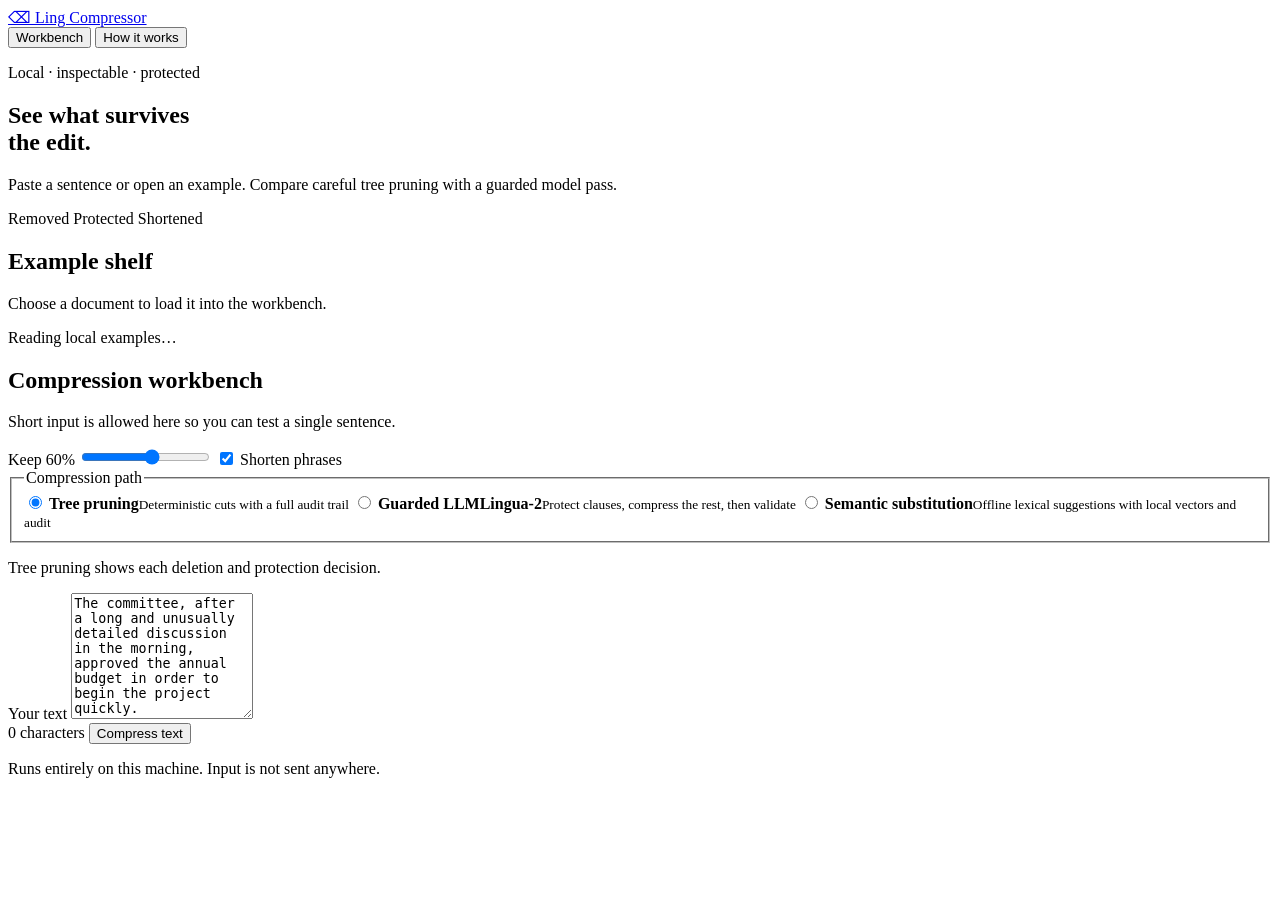
==== ui/index.html @ cc087915 "Unify semantic compression with Ling workbench" ====
<!doctype html>
<html lang="en">
  <head>
    <meta charset="utf-8">
    <meta name="viewport" content="width=device-width, initial-scale=1">
    <meta name="description" content="A local visual workbench for the Ling Compressor.">
    <title>Ling Compressor Workbench</title>
    <link rel="stylesheet" href="/styles.css">
  </head>
  <body>
    <header class="masthead">
      <a class="wordmark" href="#top" aria-label="Ling Compressor home">
        <span class="wordmark-glyph" aria-hidden="true">⌫</span>
        <span>Ling Compressor</span>
      </a>
      <nav class="view-tabs" role="tablist" aria-label="Website views">
        <button id="workbench-tab" class="view-tab" type="button" role="tab" aria-selected="true" aria-controls="workbench-view" data-view="workbench">Workbench</button>
        <button id="system-tab" class="view-tab" type="button" role="tab" aria-selected="false" aria-controls="system-view" data-view="system">How it works</button>
      </nav>
      <p>Local · inspectable · protected</p>
    </header>

    <main id="top">
      <div id="workbench-view" class="view-panel" role="tabpanel" aria-labelledby="workbench-tab">
        <section class="intro" aria-labelledby="page-title">
        <div>
          <h1 id="page-title">See what survives<br>the edit.</h1>
          <p class="lede">Paste a sentence or open an example. Compare careful tree pruning with a guarded model pass.</p>
        </div>
        <div class="legend" aria-label="Annotation legend">
          <span><i class="swatch cut"></i>Removed</span>
          <span><i class="swatch protected"></i>Protected</span>
          <span><i class="swatch substituted"></i>Shortened</span>
        </div>
        </section>

        <section class="examples" aria-labelledby="examples-title">
        <div class="section-heading">
          <h2 id="examples-title">Example shelf</h2>
          <p>Choose a document to load it into the workbench.</p>
        </div>
        <div id="example-list" class="example-list" aria-live="polite">
          <p class="loading-line">Reading local examples…</p>
        </div>
        </section>

        <section class="workbench" aria-labelledby="workbench-title">
        <div class="workbench-bar">
          <div>
            <h2 id="workbench-title">Compression workbench</h2>
            <p>Short input is allowed here so you can test a single sentence.</p>
          </div>
          <div id="standard-controls" class="controls">
            <label for="ratio">Keep <output id="ratio-output" for="ratio">60%</output></label>
            <input id="ratio" type="range" min="10" max="100" step="5" value="60">
            <label class="check-control"><input id="substitute" type="checkbox" checked> Shorten phrases</label>
          </div>
        </div>

        <form id="compress-form">
          <fieldset class="mode-picker">
            <legend>Compression path</legend>
            <label class="mode-option">
              <input type="radio" name="mode" value="conservative" checked>
              <span><strong>Tree pruning</strong><small>Deterministic cuts with a full audit trail</small></span>
            </label>
            <label class="mode-option">
              <input type="radio" name="mode" value="hybrid_sentinel">
              <span><strong>Guarded LLMLingua-2</strong><small>Protect clauses, compress the rest, then validate</small></span>
            </label>
            <label class="mode-option">
              <input type="radio" name="mode" value="semantic">
              <span><strong>Semantic substitution</strong><small>Offline lexical suggestions with local vectors and audit</small></span>
            </label>
          </fieldset>
          <p id="mode-note" class="mode-note">Tree pruning shows each deletion and protection decision.</p>

          <fieldset id="semantic-settings" class="semantic-settings" hidden>
            <legend>Semantic substitution settings</legend>
            <div class="semantic-warning-banner" role="note">
              <strong class="warning-badge">Experimental</strong>
              <p>Offline lexical suggestions with local assets. Token savings, cosine similarity, and grammar guards do not establish meaning preservation; human review is required before using rewritten prompts.</p>
            </div>
            <div class="settings-grid">
              <div class="setting-group">
                <label for="semantic-arm">Experiment arm</label>
                <select id="semantic-arm">
                  <option value="b0" selected>B0 · Curated rules / WordNet</option>
                  <option value="b1">B1 · Baseline pool ranked by vectors</option>
                  <option value="b2">B2 · Baseline plus vector neighbors</option>
                </select>
                <small id="semantic-arm-caption" class="setting-caption">B0 uses curated rules with optional WordNet. Vectors are not required.</small>
              </div>

              <div class="setting-group">
                <label for="semantic-encoding">Tokenizer counter</label>
                <select id="semantic-encoding">
                  <option value="o200k_base" selected>o200k_base (GPT-4o / modern)</option>
                  <option value="cl100k_base">cl100k_base (GPT-4 / classic)</option>
                </select>
                <small class="setting-caption">Tokenizer used for full-text recount.</small>
              </div>

              <div class="setting-group">
                <label for="semantic-vector-source">Vector asset source</label>
                <select id="semantic-vector-source">
                  <option value="synthetic" selected>Bundled synthetic vectors</option>
                  <option value="local">Custom local vector file</option>
                </select>
                <p id="synthetic-vector-warning" class="setting-caption warning-text">Bundled synthetic vectors (software fixture, not trained embeddings). These values cannot support semantic-quality claims.</p>
              </div>

              <div id="semantic-vector-path-group" class="setting-group" hidden>
                <label for="semantic-vector-path">Local vector text file path</label>
                <input id="semantic-vector-path" type="text" placeholder="/path/to/vectors.txt" value="">
                <small class="setting-caption">Path to local GloVe or word2vec text file. No downloads.</small>
              </div>

              <div class="setting-group">
                <label for="semantic-price">Input price (USD / 1M tokens)</label>
                <input id="semantic-price" type="number" min="0" step="0.01" value="0.00" placeholder="0.00">
                <small class="setting-caption">Hypothetical input price used to estimate cost savings.</small>
              </div>

              <div class="setting-group-row">
                <div class="setting-subgroup">
                  <label for="semantic-max-candidates">Candidates / source</label>
                  <input id="semantic-max-candidates" type="number" min="2" max="32" value="8" step="1">
                </div>
                <div id="semantic-slots-group" class="setting-subgroup">
                  <label for="semantic-embedding-slots">B2 vector slots</label>
                  <input id="semantic-embedding-slots" type="number" min="1" max="7" value="4" step="1">
                </div>
              </div>

              <div class="setting-group-checkboxes">
                <label class="check-control">
                  <input id="semantic-wordnet" type="checkbox"> Include locally installed WordNet
                </label>
                <small class="setting-caption">When off, baseline candidates are curated rules only. WordNet is never downloaded.</small>

                <label class="check-control">
                  <input id="semantic-similarity-toggle" type="checkbox"> Require minimum embedding similarity
                </label>
                <small class="setting-caption">Applies only to B2 vector-neighbor proposals.</small>

                <div id="semantic-similarity-controls" class="similarity-controls" hidden>
                  <div class="range-row">
                    <label for="semantic-min-similarity" class="visually-hidden">Minimum cosine similarity</label>
                    <input id="semantic-min-similarity" type="range" min="-1" max="1" step="0.01" value="0.75">
                    <output id="semantic-min-similarity-output" for="semantic-min-similarity">0.75</output>
                  </div>
                  <label class="check-control">
                    <input id="semantic-adaptive-similarity" type="checkbox"> Adaptive similarity threshold
                  </label>
                  <small class="setting-caption">Adds 0.05 for 1-token gain and 0.05 for noun/verb proposals (capped at 1.0).</small>
                </div>
              </div>
            </div>
          </fieldset>
          <label class="input-label" for="source-text">Your text</label>
          <textarea id="source-text" rows="8" spellcheck="true">The committee, after a long and unusually detailed discussion in the morning, approved the annual budget in order to begin the project quickly.</textarea>
          <div class="form-footer">
            <span id="character-count">0 characters</span>
            <button id="compress-button" type="submit">Compress text</button>
          </div>
        </form>

        <div id="error-message" class="error-message" role="alert" hidden></div>

        <section id="result" class="result" aria-live="polite" hidden>
          <p id="result-mode" class="result-mode"></p>
          <div class="compression-ruler" aria-label="Compression result summary">
            <div class="ruler-track"><span id="ruler-fill"></span></div>
            <div class="ruler-labels">
              <strong><span id="tokens-after">0</span> tokens remain</strong>
              <span><span id="tokens-saved">0</span> tokens saved · <span id="time-taken">0</span> ms<span id="cost-saved-summary"></span></span>
            </div>
          </div>

          <div id="semantic-banner" class="semantic-banner" hidden>
            <div class="semantic-banner-row">
              <span id="review-status-badge" class="meta-badge badge-pending">Review: Pending</span>
              <span id="token-counter-badge" class="meta-badge"></span>
              <span id="vector-label-badge" class="meta-badge"></span>
              <span id="config-hash-badge" class="meta-badge"></span>
              <span id="cost-saved-badge" class="meta-badge badge-cost"></span>
            </div>
            <div id="semantic-warnings-list" class="semantic-warnings-list" hidden></div>
          </div>

          <div class="text-compare">
            <article>
              <header><h3 id="original-title">Original, annotated</h3><span id="original-count"></span></header>
              <div id="annotated-text" class="text-panel"></div>
            </article>
            <article>
              <header><h3 id="compressed-title">Compressed</h3><span id="compressed-count"></span></header>
              <div id="compressed-text" class="text-panel compressed-panel"></div>
            </article>
          </div>

          <div id="audit-strip" class="audit-strip">
            <div><strong id="deletion-count">0</strong><span id="deletion-label">cuts made</span></div>
            <div><strong id="protected-count">0</strong><span id="protected-label">spans protected</span></div>
            <div><strong id="substitution-count">0</strong><span id="substitution-label">phrases shortened</span></div>
          </div>

          <div id="hybrid-report" class="hybrid-report" hidden>
            <div class="hybrid-stat"><strong id="masked-count">0</strong><span>sentences with protected clauses restored</span></div>
            <div class="hybrid-stat"><strong id="clean-count">0</strong><span>sentences sent to LLMLingua-2</span></div>
            <div class="hybrid-stat"><strong id="fallback-count">0</strong><span>sentences handled by tree pruning</span></div>
            <p id="hybrid-validation"></p>
          </div>

          <details id="audit-details">
            <summary id="audit-summary-label">Open the audit trail</summary>
            <div id="audit-list" class="audit-list"></div>
          </details>
        </section>
        </section>
      </div>

      <div id="system-view" class="view-panel system-view" role="tabpanel" aria-labelledby="system-tab" hidden>
        <section class="system-intro" aria-labelledby="system-title">
          <div>
            <h1 id="system-title">A guarded path<br>to fewer tokens.</h1>
            <p class="lede">The compressor narrows what it is allowed to touch before it decides what to remove. Follow the solid line for prose and the lower lanes for content that bypasses deletion.</p>
          </div>
          <div class="system-key" aria-label="System diagram key">
            <span><i class="key-line active"></i>Active transform</span>
            <span><i class="key-line safe"></i>Safety bypass</span>
            <span><i class="key-line rejected"></i>Rejected deletion</span>
          </div>
        </section>

        <section class="schematic" aria-labelledby="schematic-title">
          <header class="schematic-header">
            <div>
              <h2 id="schematic-title">Compression data plane</h2>
              <p>One document enters. Every branch rejoins before the audited result leaves.</p>
            </div>
            <span class="system-state"><i></i>Deterministic run</span>
          </header>

          <div class="diagram-scroll" tabindex="0" aria-label="Scrollable compressor system diagram">
            <div class="flow-diagram">
              <div class="bus-caption input-caption">Input bus</div>
              <div class="flow-node terminal-node">
                <span class="node-index">IN</span>
                <strong>Document</strong>
                <code>text: str</code>
              </div>
              <div class="flow-arrow" aria-hidden="true">→</div>
              <div class="flow-node">
                <span class="node-index">1</span>
                <strong>Segment</strong>
                <small>Classify blocks</small>
                <code>segment.py</code>
              </div>
              <div class="flow-arrow" aria-hidden="true">→</div>
              <div class="flow-node">
                <span class="node-index">2</span>
                <strong>Parse</strong>
                <small>Find whole subtrees</small>
                <code>parse.py</code>
              </div>
              <div class="flow-arrow" aria-hidden="true">→</div>
              <div class="flow-node safety-node">
                <span class="node-index">3</span>
                <strong>Protect gate</strong>
                <small>Hard veto</small>
                <code>protect.py</code>
              </div>
              <div class="flow-arrow" aria-hidden="true">→</div>
              <div class="flow-node">
                <span class="node-index">4</span>
                <strong>Rank + budget</strong>
                <small>Cheapest first</small>
                <code>scoring/</code>
              </div>
              <div class="flow-arrow" aria-hidden="true">→</div>
              <div class="flow-node">
                <span class="node-index">5</span>
                <strong>Substitute</strong>
                <small>Safe shortening</small>
                <code>substitute.py</code>
              </div>
              <div class="flow-arrow" aria-hidden="true">→</div>
              <div class="flow-node terminal-node output-node">
                <span class="node-index">OUT</span>
                <strong>Result</strong>
                <code>CompressionResult</code>
              </div>

              <div class="bypass-lane passthrough-lane">
                <span class="branch-drop" aria-hidden="true"></span>
                <div class="lane-label"><strong>Passthrough lane</strong><span>code · tables · paths · structured blocks</span></div>
                <div class="lane-rule"><span>byte-identical</span></div>
                <span class="branch-rise" aria-hidden="true"></span>
              </div>

              <div class="bypass-lane protected-lane">
                <span class="branch-drop" aria-hidden="true"></span>
                <div class="lane-label"><strong>Protected lane</strong><span>numbers · negation · entities · obligations</span></div>
                <div class="lane-rule"><span>never deleted</span></div>
                <span class="branch-rise" aria-hidden="true"></span>
              </div>

              <div class="rejection-port">
                <span class="reject-line" aria-hidden="true"></span>
                <div><strong>Deletion denied</strong><span>candidate becomes a veto record</span></div>
              </div>
            </div>
          </div>

          <div class="system-contract" aria-label="Control and verification plane">
            <div class="contract-label">Control + verification plane</div>
            <div class="contract-item">
              <span>Configuration in</span>
              <code>ratio · size gate · scorer · protect-list version</code>
            </div>
            <div class="contract-link" aria-hidden="true"></div>
            <div class="contract-item contract-center">
              <span>Pipeline contract</span>
              <strong>Structure limits. Protection vetoes. Importance decides.</strong>
            </div>
            <div class="contract-link" aria-hidden="true"></div>
            <div class="contract-item">
              <span>Evidence out</span>
              <code>deletions · vetoes · config hash · token counts</code>
            </div>
          </div>
        </section>

        <section class="invariant-band" aria-labelledby="invariant-title">
          <div>
            <h2 id="invariant-title">The invariant boundary</h2>
            <p>The scorer never gets authority over protected spans. Tests compare protected content before and after every run.</p>
          </div>
          <code>protected_before == protected_after</code>
          <span class="invariant-status">Required: zero violations</span>
        </section>

        <section class="hybrid-explainer" aria-labelledby="hybrid-title">
          <h2 id="hybrid-title">The guarded model path</h2>
          <p>For a protected side clause, the hybrid swaps in a marker before LLMLingua-2 runs, then restores and checks the original words. If a check fails, that sentence uses tree pruning.</p>
          <div class="hybrid-steps" aria-label="Hybrid example">
            <div><strong>Protect</strong><code>unless spending exceeds $5,000</code></div>
            <div><strong>Compress</strong><code>The team worked KEEPCLAUSEA.</code></div>
            <div><strong>Restore</strong><code>The team worked unless spending exceeds $5,000.</code></div>
          </div>
        </section>
      </div>
    </main>

    <footer>
      <p>Runs entirely on this machine. Input is not sent anywhere.</p>
    </footer>
    <script src="/app.js" defer></script>
  </body>
</html>
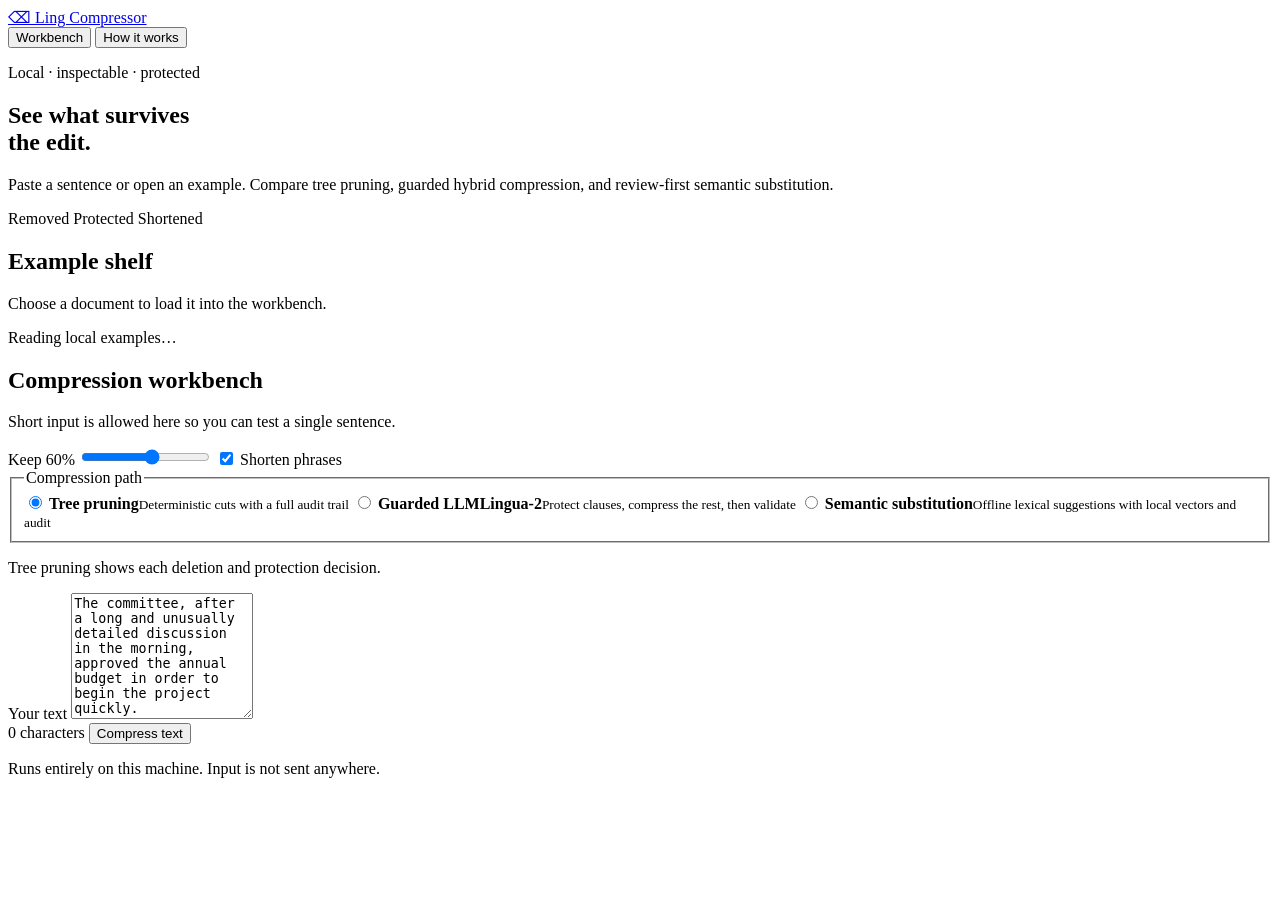
==== commit 338e8162: "Add reviewed semantic templates and real-vector production pilot" ====
--- a/ui/index.html
+++ b/ui/index.html
@@ -25,7 +25,7 @@
         <section class="intro" aria-labelledby="page-title">
         <div>
           <h1 id="page-title">See what survives<br>the edit.</h1>
-          <p class="lede">Paste a sentence or open an example. Compare careful tree pruning with a guarded model pass.</p>
+          <p class="lede">Paste a sentence or open an example. Compare tree pruning, guarded hybrid compression, and review-first semantic substitution.</p>
         </div>
         <div class="legend" aria-label="Annotation legend">
           <span><i class="swatch cut"></i>Removed</span>
@@ -200,6 +200,39 @@
             </article>
           </div>
 
+          <section id="semantic-approval-workflow" class="semantic-approval-workflow" hidden aria-labelledby="approval-workflow-title">
+            <header class="approval-header">
+              <div>
+                <h3 id="approval-workflow-title" class="approval-title">Occurrence Review &amp; Template Approval</h3>
+                <p class="approval-subtitle">
+                  Review-first production workflow: suggestions remain pending by default until you explicitly accept or reject each occurrence. Preview composed text, recount complete-text tokens, and export an approved template audit.
+                </p>
+              </div>
+              <div class="approval-bulk-actions">
+                <button id="approve-all-button" type="button" class="btn-approval-action">Accept all</button>
+                <button id="reject-all-button" type="button" class="btn-approval-action">Reject all</button>
+                <button id="reset-all-button" type="button" class="btn-approval-action">Reset to pending</button>
+              </div>
+            </header>
+
+            <div id="occurrences-list" class="occurrences-list" role="region" aria-label="Selected occurrences for review"></div>
+
+            <div class="approval-footer">
+              <div class="approval-status-group">
+                <span id="approval-summary-badge" class="meta-badge badge-pending">0 of 0 approved</span>
+                <span id="approval-recount-notice" class="approval-notice"></span>
+              </div>
+              <div class="approval-buttons-group">
+                <button id="persist-template-button" type="button" class="btn-approval-primary">Save Approved Template</button>
+                <button id="copy-approved-button" type="button" class="btn-approval-action">Copy Approved Text</button>
+                <button id="export-text-button" type="button" class="btn-approval-action">Export Text (.txt)</button>
+                <button id="export-audit-button" type="button" class="btn-approval-action">Export Audit (.json)</button>
+              </div>
+            </div>
+
+            <div id="approval-banner-message" class="approval-banner-message" hidden></div>
+          </section>
+
           <div id="audit-strip" class="audit-strip">
             <div><strong id="deletion-count">0</strong><span id="deletion-label">cuts made</span></div>
             <div><strong id="protected-count">0</strong><span id="protected-label">spans protected</span></div>
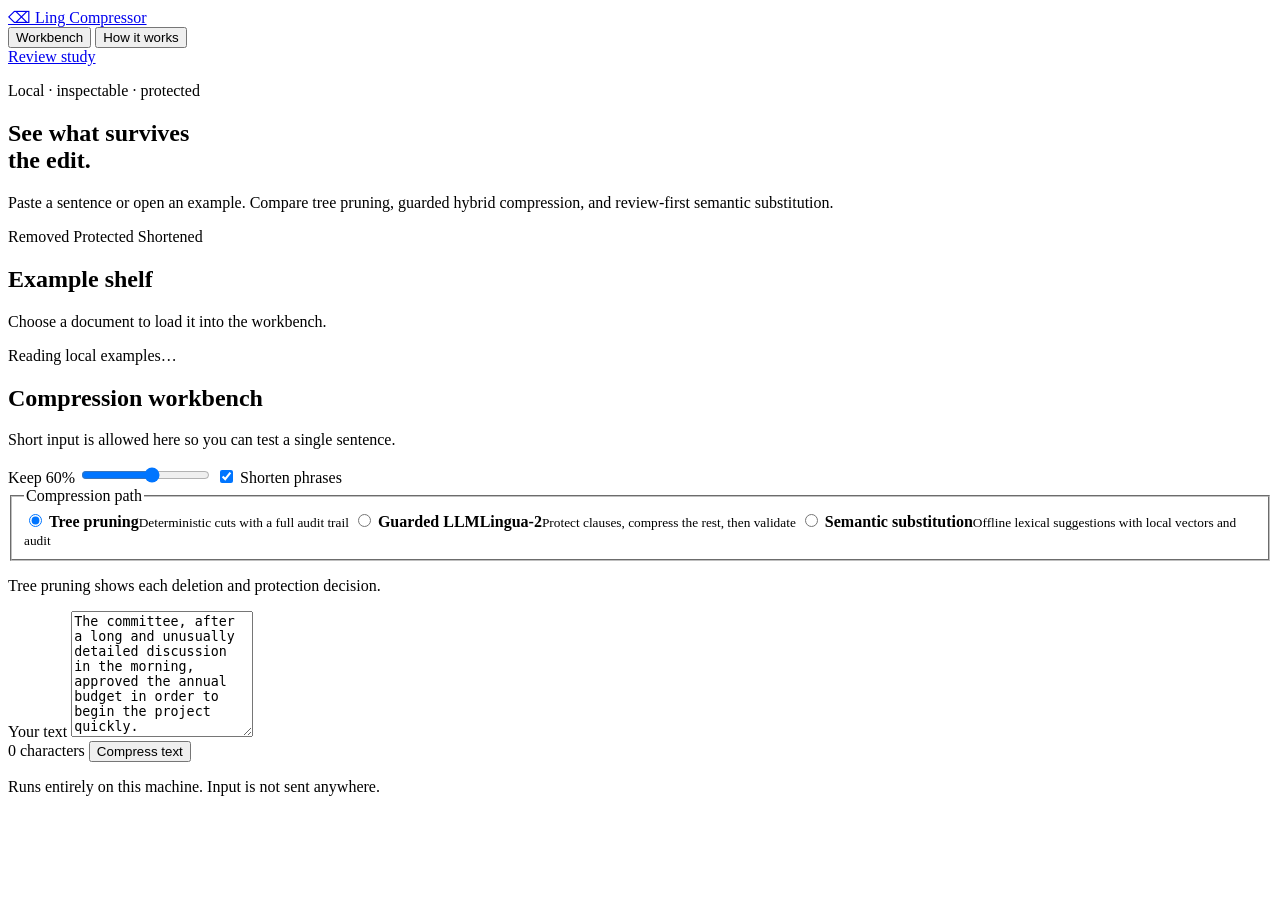
==== commit 2fbfc095: "Add blinded two-reviewer semantic fidelity workflow" ====
--- a/ui/index.html
+++ b/ui/index.html
@@ -17,6 +17,7 @@
         <button id="workbench-tab" class="view-tab" type="button" role="tab" aria-selected="true" aria-controls="workbench-view" data-view="workbench">Workbench</button>
         <button id="system-tab" class="view-tab" type="button" role="tab" aria-selected="false" aria-controls="system-view" data-view="system">How it works</button>
       </nav>
+      <a class="study-link" href="/review.html">Review study</a>
       <p>Local · inspectable · protected</p>
     </header>
 
@@ -116,6 +117,17 @@
                 <small class="setting-caption">Path to local GloVe or word2vec text file. No downloads.</small>
               </div>
 
+              <div id="semantic-vector-limit-group" class="setting-group" hidden>
+                <label for="semantic-vector-max-words">Words retained from local vectors</label>
+                <select id="semantic-vector-max-words">
+                  <option value="10000">10,000 words · small pilot (10k)</option>
+                  <option value="50000" selected>50,000 words · default (50k)</option>
+                  <option value="400000">400,000 words · full GloVe 6B vocabulary (400k)</option>
+                </select>
+                <small class="setting-caption">The source file is always checked in full. The result shows how many words were actually loaded.</small>
+                <p id="semantic-full-size-warning" class="setting-caption warning-text" hidden>Full-size 400k local indexes can take several seconds to load on cold start and use hundreds of megabytes of memory. Select this only after provisioning the vector file.</p>
+              </div>
+
               <div class="setting-group">
                 <label for="semantic-price">Input price (USD / 1M tokens)</label>
                 <input id="semantic-price" type="number" min="0" step="0.01" value="0.00" placeholder="0.00">
@@ -183,6 +195,7 @@
               <span id="review-status-badge" class="meta-badge badge-pending">Review: Pending</span>
               <span id="token-counter-badge" class="meta-badge"></span>
               <span id="vector-label-badge" class="meta-badge"></span>
+              <span id="vector-rows-badge" class="meta-badge" hidden></span>
               <span id="config-hash-badge" class="meta-badge"></span>
               <span id="cost-saved-badge" class="meta-badge badge-cost"></span>
             </div>
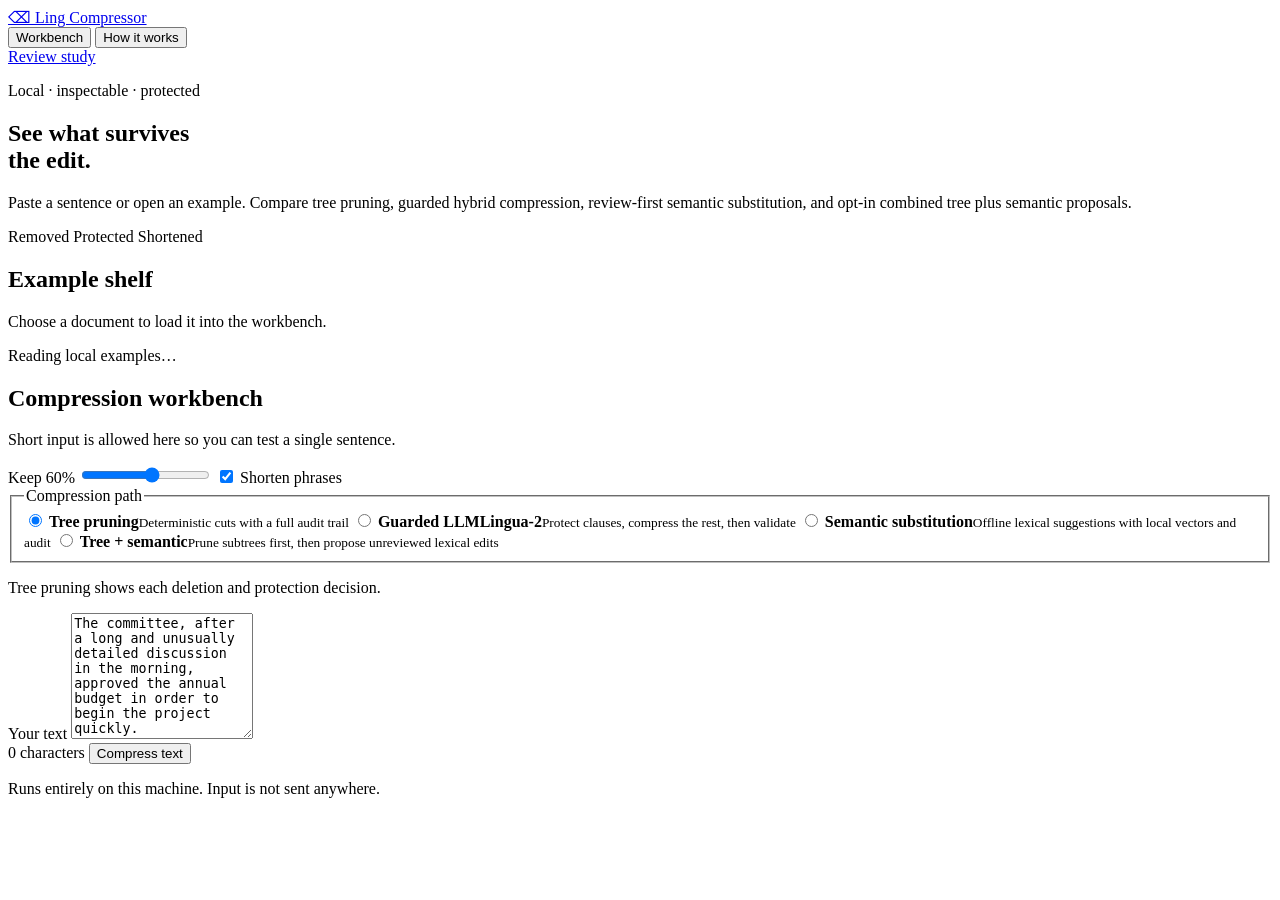
==== commit 286799f7: "Combine tree pruning with semantic proposals in workbench" ====
--- a/ui/index.html
+++ b/ui/index.html
@@ -26,7 +26,7 @@
         <section class="intro" aria-labelledby="page-title">
         <div>
           <h1 id="page-title">See what survives<br>the edit.</h1>
-          <p class="lede">Paste a sentence or open an example. Compare tree pruning, guarded hybrid compression, and review-first semantic substitution.</p>
+          <p class="lede">Paste a sentence or open an example. Compare tree pruning, guarded hybrid compression, review-first semantic substitution, and opt-in combined tree plus semantic proposals.</p>
         </div>
         <div class="legend" aria-label="Annotation legend">
           <span><i class="swatch cut"></i>Removed</span>
@@ -54,7 +54,7 @@
           <div id="standard-controls" class="controls">
             <label for="ratio">Keep <output id="ratio-output" for="ratio">60%</output></label>
             <input id="ratio" type="range" min="10" max="100" step="5" value="60">
-            <label class="check-control"><input id="substitute" type="checkbox" checked> Shorten phrases</label>
+            <label id="substitute-control" class="check-control"><input id="substitute" type="checkbox" checked> Shorten phrases</label>
           </div>
         </div>
 
@@ -73,14 +73,18 @@
               <input type="radio" name="mode" value="semantic">
               <span><strong>Semantic substitution</strong><small>Offline lexical suggestions with local vectors and audit</small></span>
             </label>
+            <label class="mode-option">
+              <input type="radio" name="mode" value="tree_semantic">
+              <span><strong>Tree + semantic</strong><small>Prune subtrees first, then propose unreviewed lexical edits</small></span>
+            </label>
           </fieldset>
           <p id="mode-note" class="mode-note">Tree pruning shows each deletion and protection decision.</p>
 
           <fieldset id="semantic-settings" class="semantic-settings" hidden>
-            <legend>Semantic substitution settings</legend>
+            <legend id="semantic-settings-legend">Semantic substitution settings</legend>
             <div class="semantic-warning-banner" role="note">
               <strong class="warning-badge">Experimental</strong>
-              <p>Offline lexical suggestions with local assets. Token savings, cosine similarity, and grammar guards do not establish meaning preservation; human review is required before using rewritten prompts.</p>
+              <p id="semantic-warning-copy">Offline lexical suggestions with local assets. Token savings, cosine similarity, and grammar guards do not establish meaning preservation; human review is required before using rewritten prompts.</p>
             </div>
             <div class="settings-grid">
               <div class="setting-group">
@@ -99,7 +103,7 @@
                   <option value="o200k_base" selected>o200k_base (GPT-4o / modern)</option>
                   <option value="cl100k_base">cl100k_base (GPT-4 / classic)</option>
                 </select>
-                <small class="setting-caption">Tokenizer used for full-text recount.</small>
+                <small id="semantic-encoding-caption" class="setting-caption">Tokenizer used for full-text recount.</small>
               </div>
 
               <div class="setting-group">
@@ -190,6 +194,29 @@
             </div>
           </div>
 
+          <div id="unreviewed-combined-banner" class="unreviewed-combined-banner" role="note" hidden>
+            <strong class="warning-badge">Unreviewed combined proposal</strong>
+            <p>Combined tree pruning plus offline lexical substitution produces an <strong>unreviewed proposal</strong>. Approved-template persistence is not available in <code>tree_semantic</code> mode; inspect both stage audits below before using any edited text.</p>
+          </div>
+
+          <div id="stage-breakdown" class="stage-breakdown" aria-label="Per-stage token counts" hidden>
+            <div class="stage-card">
+              <span class="stage-step">Input</span>
+              <strong id="stage-before-tokens">0</strong>
+              <small id="stage-before-detail">original tokens</small>
+            </div>
+            <div class="stage-card">
+              <span class="stage-step">Stage 1 · Tree pruned</span>
+              <strong id="stage-tree-tokens">0</strong>
+              <small id="stage-tree-detail">0 saved by tree pruning</small>
+            </div>
+            <div class="stage-card">
+              <span class="stage-step">Stage 2 · Lexical proposal</span>
+              <strong id="stage-final-tokens">0</strong>
+              <small id="stage-final-detail">0 saved by semantic stage · unreviewed</small>
+            </div>
+          </div>
+
           <div id="semantic-banner" class="semantic-banner" hidden>
             <div class="semantic-banner-row">
               <span id="review-status-badge" class="meta-badge badge-pending">Review: Pending</span>
@@ -202,10 +229,14 @@
             <div id="semantic-warnings-list" class="semantic-warnings-list" hidden></div>
           </div>
 
-          <div class="text-compare">
+          <div id="text-compare" class="text-compare">
             <article>
               <header><h3 id="original-title">Original, annotated</h3><span id="original-count"></span></header>
               <div id="annotated-text" class="text-panel"></div>
+            </article>
+            <article id="pruned-column" hidden>
+              <header><h3 id="pruned-title">Middle · Pruned text</h3><span id="pruned-count"></span></header>
+              <div id="pruned-text" class="text-panel pruned-panel"></div>
             </article>
             <article>
               <header><h3 id="compressed-title">Compressed</h3><span id="compressed-count"></span></header>
@@ -250,6 +281,7 @@
             <div><strong id="deletion-count">0</strong><span id="deletion-label">cuts made</span></div>
             <div><strong id="protected-count">0</strong><span id="protected-label">spans protected</span></div>
             <div><strong id="substitution-count">0</strong><span id="substitution-label">phrases shortened</span></div>
+            <div id="rejected-audit-cell" hidden><strong id="rejected-count">0</strong><span id="rejected-label">candidates rejected</span></div>
           </div>
 
           <div id="hybrid-report" class="hybrid-report" hidden>
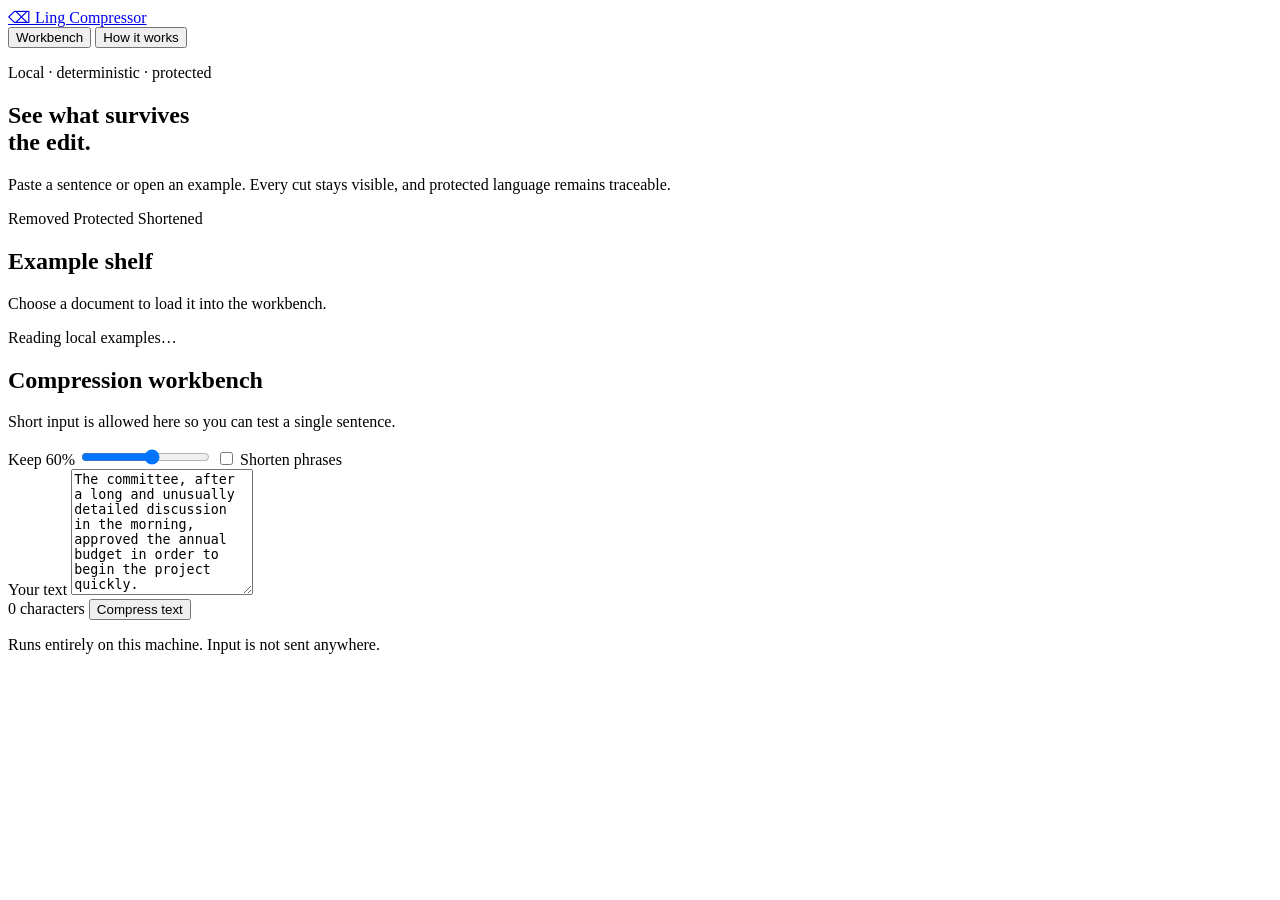
==== commit b33b745f: "Organize the tree-pruning workflow and dashboard entry point" ====
--- a/ui/index.html
+++ b/ui/index.html
@@ -4,7 +4,7 @@
     <meta charset="utf-8">
     <meta name="viewport" content="width=device-width, initial-scale=1">
     <meta name="description" content="A local visual workbench for the Ling Compressor.">
-    <title>Ling Compressor Workbench</title>
+    <title>Tree pruning · Ling Compressor</title>
     <link rel="stylesheet" href="/styles.css">
   </head>
   <body>
@@ -17,8 +17,7 @@
         <button id="workbench-tab" class="view-tab" type="button" role="tab" aria-selected="true" aria-controls="workbench-view" data-view="workbench">Workbench</button>
         <button id="system-tab" class="view-tab" type="button" role="tab" aria-selected="false" aria-controls="system-view" data-view="system">How it works</button>
       </nav>
-      <a class="study-link" href="/review.html">Review study</a>
-      <p>Local · inspectable · protected</p>
+      <p>Local · deterministic · protected</p>
     </header>
 
     <main id="top">
@@ -26,7 +25,7 @@
         <section class="intro" aria-labelledby="page-title">
         <div>
           <h1 id="page-title">See what survives<br>the edit.</h1>
-          <p class="lede">Paste a sentence or open an example. Compare tree pruning, guarded hybrid compression, review-first semantic substitution, and opt-in combined tree plus semantic proposals.</p>
+          <p class="lede">Paste a sentence or open an example. Every cut stays visible, and protected language remains traceable.</p>
         </div>
         <div class="legend" aria-label="Annotation legend">
           <span><i class="swatch cut"></i>Removed</span>
@@ -51,129 +50,14 @@
             <h2 id="workbench-title">Compression workbench</h2>
             <p>Short input is allowed here so you can test a single sentence.</p>
           </div>
-          <div id="standard-controls" class="controls">
+          <div class="controls">
             <label for="ratio">Keep <output id="ratio-output" for="ratio">60%</output></label>
             <input id="ratio" type="range" min="10" max="100" step="5" value="60">
-            <label id="substitute-control" class="check-control"><input id="substitute" type="checkbox" checked> Shorten phrases</label>
+            <label class="check-control"><input id="substitute" type="checkbox"> Shorten phrases</label>
           </div>
         </div>
 
         <form id="compress-form">
-          <fieldset class="mode-picker">
-            <legend>Compression path</legend>
-            <label class="mode-option">
-              <input type="radio" name="mode" value="conservative" checked>
-              <span><strong>Tree pruning</strong><small>Deterministic cuts with a full audit trail</small></span>
-            </label>
-            <label class="mode-option">
-              <input type="radio" name="mode" value="hybrid_sentinel">
-              <span><strong>Guarded LLMLingua-2</strong><small>Protect clauses, compress the rest, then validate</small></span>
-            </label>
-            <label class="mode-option">
-              <input type="radio" name="mode" value="semantic">
-              <span><strong>Semantic substitution</strong><small>Offline lexical suggestions with local vectors and audit</small></span>
-            </label>
-            <label class="mode-option">
-              <input type="radio" name="mode" value="tree_semantic">
-              <span><strong>Tree + semantic</strong><small>Prune subtrees first, then propose unreviewed lexical edits</small></span>
-            </label>
-          </fieldset>
-          <p id="mode-note" class="mode-note">Tree pruning shows each deletion and protection decision.</p>
-
-          <fieldset id="semantic-settings" class="semantic-settings" hidden>
-            <legend id="semantic-settings-legend">Semantic substitution settings</legend>
-            <div class="semantic-warning-banner" role="note">
-              <strong class="warning-badge">Experimental</strong>
-              <p id="semantic-warning-copy">Offline lexical suggestions with local assets. Token savings, cosine similarity, and grammar guards do not establish meaning preservation; human review is required before using rewritten prompts.</p>
-            </div>
-            <div class="settings-grid">
-              <div class="setting-group">
-                <label for="semantic-arm">Experiment arm</label>
-                <select id="semantic-arm">
-                  <option value="b0" selected>B0 · Curated rules / WordNet</option>
-                  <option value="b1">B1 · Baseline pool ranked by vectors</option>
-                  <option value="b2">B2 · Baseline plus vector neighbors</option>
-                </select>
-                <small id="semantic-arm-caption" class="setting-caption">B0 uses curated rules with optional WordNet. Vectors are not required.</small>
-              </div>
-
-              <div class="setting-group">
-                <label for="semantic-encoding">Tokenizer counter</label>
-                <select id="semantic-encoding">
-                  <option value="o200k_base" selected>o200k_base (GPT-4o / modern)</option>
-                  <option value="cl100k_base">cl100k_base (GPT-4 / classic)</option>
-                </select>
-                <small id="semantic-encoding-caption" class="setting-caption">Tokenizer used for full-text recount.</small>
-              </div>
-
-              <div class="setting-group">
-                <label for="semantic-vector-source">Vector asset source</label>
-                <select id="semantic-vector-source">
-                  <option value="synthetic" selected>Bundled synthetic vectors</option>
-                  <option value="local">Custom local vector file</option>
-                </select>
-                <p id="synthetic-vector-warning" class="setting-caption warning-text">Bundled synthetic vectors (software fixture, not trained embeddings). These values cannot support semantic-quality claims.</p>
-              </div>
-
-              <div id="semantic-vector-path-group" class="setting-group" hidden>
-                <label for="semantic-vector-path">Local vector text file path</label>
-                <input id="semantic-vector-path" type="text" placeholder="/path/to/vectors.txt" value="">
-                <small class="setting-caption">Path to local GloVe or word2vec text file. No downloads.</small>
-              </div>
-
-              <div id="semantic-vector-limit-group" class="setting-group" hidden>
-                <label for="semantic-vector-max-words">Words retained from local vectors</label>
-                <select id="semantic-vector-max-words">
-                  <option value="10000">10,000 words · small pilot (10k)</option>
-                  <option value="50000" selected>50,000 words · default (50k)</option>
-                  <option value="400000">400,000 words · full GloVe 6B vocabulary (400k)</option>
-                </select>
-                <small class="setting-caption">The source file is always checked in full. The result shows how many words were actually loaded.</small>
-                <p id="semantic-full-size-warning" class="setting-caption warning-text" hidden>Full-size 400k local indexes can take several seconds to load on cold start and use hundreds of megabytes of memory. Select this only after provisioning the vector file.</p>
-              </div>
-
-              <div class="setting-group">
-                <label for="semantic-price">Input price (USD / 1M tokens)</label>
-                <input id="semantic-price" type="number" min="0" step="0.01" value="0.00" placeholder="0.00">
-                <small class="setting-caption">Hypothetical input price used to estimate cost savings.</small>
-              </div>
-
-              <div class="setting-group-row">
-                <div class="setting-subgroup">
-                  <label for="semantic-max-candidates">Candidates / source</label>
-                  <input id="semantic-max-candidates" type="number" min="2" max="32" value="8" step="1">
-                </div>
-                <div id="semantic-slots-group" class="setting-subgroup">
-                  <label for="semantic-embedding-slots">B2 vector slots</label>
-                  <input id="semantic-embedding-slots" type="number" min="1" max="7" value="4" step="1">
-                </div>
-              </div>
-
-              <div class="setting-group-checkboxes">
-                <label class="check-control">
-                  <input id="semantic-wordnet" type="checkbox"> Include locally installed WordNet
-                </label>
-                <small class="setting-caption">When off, baseline candidates are curated rules only. WordNet is never downloaded.</small>
-
-                <label class="check-control">
-                  <input id="semantic-similarity-toggle" type="checkbox"> Require minimum embedding similarity
-                </label>
-                <small class="setting-caption">Applies only to B2 vector-neighbor proposals.</small>
-
-                <div id="semantic-similarity-controls" class="similarity-controls" hidden>
-                  <div class="range-row">
-                    <label for="semantic-min-similarity" class="visually-hidden">Minimum cosine similarity</label>
-                    <input id="semantic-min-similarity" type="range" min="-1" max="1" step="0.01" value="0.75">
-                    <output id="semantic-min-similarity-output" for="semantic-min-similarity">0.75</output>
-                  </div>
-                  <label class="check-control">
-                    <input id="semantic-adaptive-similarity" type="checkbox"> Adaptive similarity threshold
-                  </label>
-                  <small class="setting-caption">Adds 0.05 for 1-token gain and 0.05 for noun/verb proposals (capped at 1.0).</small>
-                </div>
-              </div>
-            </div>
-          </fieldset>
           <label class="input-label" for="source-text">Your text</label>
           <textarea id="source-text" rows="8" spellcheck="true">The committee, after a long and unusually detailed discussion in the morning, approved the annual budget in order to begin the project quickly.</textarea>
           <div class="form-footer">
@@ -185,114 +69,33 @@
         <div id="error-message" class="error-message" role="alert" hidden></div>
 
         <section id="result" class="result" aria-live="polite" hidden>
-          <p id="result-mode" class="result-mode"></p>
           <div class="compression-ruler" aria-label="Compression result summary">
             <div class="ruler-track"><span id="ruler-fill"></span></div>
             <div class="ruler-labels">
               <strong><span id="tokens-after">0</span> tokens remain</strong>
-              <span><span id="tokens-saved">0</span> tokens saved · <span id="time-taken">0</span> ms<span id="cost-saved-summary"></span></span>
-            </div>
-          </div>
-
-          <div id="unreviewed-combined-banner" class="unreviewed-combined-banner" role="note" hidden>
-            <strong class="warning-badge">Unreviewed combined proposal</strong>
-            <p>Combined tree pruning plus offline lexical substitution produces an <strong>unreviewed proposal</strong>. Approved-template persistence is not available in <code>tree_semantic</code> mode; inspect both stage audits below before using any edited text.</p>
-          </div>
-
-          <div id="stage-breakdown" class="stage-breakdown" aria-label="Per-stage token counts" hidden>
-            <div class="stage-card">
-              <span class="stage-step">Input</span>
-              <strong id="stage-before-tokens">0</strong>
-              <small id="stage-before-detail">original tokens</small>
-            </div>
-            <div class="stage-card">
-              <span class="stage-step">Stage 1 · Tree pruned</span>
-              <strong id="stage-tree-tokens">0</strong>
-              <small id="stage-tree-detail">0 saved by tree pruning</small>
-            </div>
-            <div class="stage-card">
-              <span class="stage-step">Stage 2 · Lexical proposal</span>
-              <strong id="stage-final-tokens">0</strong>
-              <small id="stage-final-detail">0 saved by semantic stage · unreviewed</small>
-            </div>
-          </div>
-
-          <div id="semantic-banner" class="semantic-banner" hidden>
-            <div class="semantic-banner-row">
-              <span id="review-status-badge" class="meta-badge badge-pending">Review: Pending</span>
-              <span id="token-counter-badge" class="meta-badge"></span>
-              <span id="vector-label-badge" class="meta-badge"></span>
-              <span id="vector-rows-badge" class="meta-badge" hidden></span>
-              <span id="config-hash-badge" class="meta-badge"></span>
-              <span id="cost-saved-badge" class="meta-badge badge-cost"></span>
-            </div>
-            <div id="semantic-warnings-list" class="semantic-warnings-list" hidden></div>
-          </div>
-
-          <div id="text-compare" class="text-compare">
+              <span><span id="tokens-saved">0</span> removed · <span id="time-taken">0</span> ms</span>
+            </div>
+          </div>
+
+          <div class="text-compare">
             <article>
-              <header><h3 id="original-title">Original, annotated</h3><span id="original-count"></span></header>
+              <header><h3>Original, annotated</h3><span id="original-count"></span></header>
               <div id="annotated-text" class="text-panel"></div>
             </article>
-            <article id="pruned-column" hidden>
-              <header><h3 id="pruned-title">Middle · Pruned text</h3><span id="pruned-count"></span></header>
-              <div id="pruned-text" class="text-panel pruned-panel"></div>
-            </article>
             <article>
-              <header><h3 id="compressed-title">Compressed</h3><span id="compressed-count"></span></header>
+              <header><h3>Compressed</h3><span id="compressed-count"></span></header>
               <div id="compressed-text" class="text-panel compressed-panel"></div>
             </article>
           </div>
 
-          <section id="semantic-approval-workflow" class="semantic-approval-workflow" hidden aria-labelledby="approval-workflow-title">
-            <header class="approval-header">
-              <div>
-                <h3 id="approval-workflow-title" class="approval-title">Occurrence Review &amp; Template Approval</h3>
-                <p class="approval-subtitle">
-                  Review-first production workflow: suggestions remain pending by default until you explicitly accept or reject each occurrence. Preview composed text, recount complete-text tokens, and export an approved template audit.
-                </p>
-              </div>
-              <div class="approval-bulk-actions">
-                <button id="approve-all-button" type="button" class="btn-approval-action">Accept all</button>
-                <button id="reject-all-button" type="button" class="btn-approval-action">Reject all</button>
-                <button id="reset-all-button" type="button" class="btn-approval-action">Reset to pending</button>
-              </div>
-            </header>
-
-            <div id="occurrences-list" class="occurrences-list" role="region" aria-label="Selected occurrences for review"></div>
-
-            <div class="approval-footer">
-              <div class="approval-status-group">
-                <span id="approval-summary-badge" class="meta-badge badge-pending">0 of 0 approved</span>
-                <span id="approval-recount-notice" class="approval-notice"></span>
-              </div>
-              <div class="approval-buttons-group">
-                <button id="persist-template-button" type="button" class="btn-approval-primary">Save Approved Template</button>
-                <button id="copy-approved-button" type="button" class="btn-approval-action">Copy Approved Text</button>
-                <button id="export-text-button" type="button" class="btn-approval-action">Export Text (.txt)</button>
-                <button id="export-audit-button" type="button" class="btn-approval-action">Export Audit (.json)</button>
-              </div>
-            </div>
-
-            <div id="approval-banner-message" class="approval-banner-message" hidden></div>
-          </section>
-
-          <div id="audit-strip" class="audit-strip">
-            <div><strong id="deletion-count">0</strong><span id="deletion-label">cuts made</span></div>
-            <div><strong id="protected-count">0</strong><span id="protected-label">spans protected</span></div>
-            <div><strong id="substitution-count">0</strong><span id="substitution-label">phrases shortened</span></div>
-            <div id="rejected-audit-cell" hidden><strong id="rejected-count">0</strong><span id="rejected-label">candidates rejected</span></div>
-          </div>
-
-          <div id="hybrid-report" class="hybrid-report" hidden>
-            <div class="hybrid-stat"><strong id="masked-count">0</strong><span>sentences with protected clauses restored</span></div>
-            <div class="hybrid-stat"><strong id="clean-count">0</strong><span>sentences sent to LLMLingua-2</span></div>
-            <div class="hybrid-stat"><strong id="fallback-count">0</strong><span>sentences handled by tree pruning</span></div>
-            <p id="hybrid-validation"></p>
-          </div>
-
-          <details id="audit-details">
-            <summary id="audit-summary-label">Open the audit trail</summary>
+          <div class="audit-strip">
+            <div><strong id="deletion-count">0</strong><span>cuts made</span></div>
+            <div><strong id="protected-count">0</strong><span>spans protected</span></div>
+            <div><strong id="substitution-count">0</strong><span>phrases shortened</span></div>
+          </div>
+
+          <details>
+            <summary>Open the audit trail</summary>
             <div id="audit-list" class="audit-list"></div>
           </details>
         </section>
@@ -419,16 +222,6 @@
           <code>protected_before == protected_after</code>
           <span class="invariant-status">Required: zero violations</span>
         </section>
-
-        <section class="hybrid-explainer" aria-labelledby="hybrid-title">
-          <h2 id="hybrid-title">The guarded model path</h2>
-          <p>For a protected side clause, the hybrid swaps in a marker before LLMLingua-2 runs, then restores and checks the original words. If a check fails, that sentence uses tree pruning.</p>
-          <div class="hybrid-steps" aria-label="Hybrid example">
-            <div><strong>Protect</strong><code>unless spending exceeds $5,000</code></div>
-            <div><strong>Compress</strong><code>The team worked KEEPCLAUSEA.</code></div>
-            <div><strong>Restore</strong><code>The team worked unless spending exceeds $5,000.</code></div>
-          </div>
-        </section>
       </div>
     </main>
 
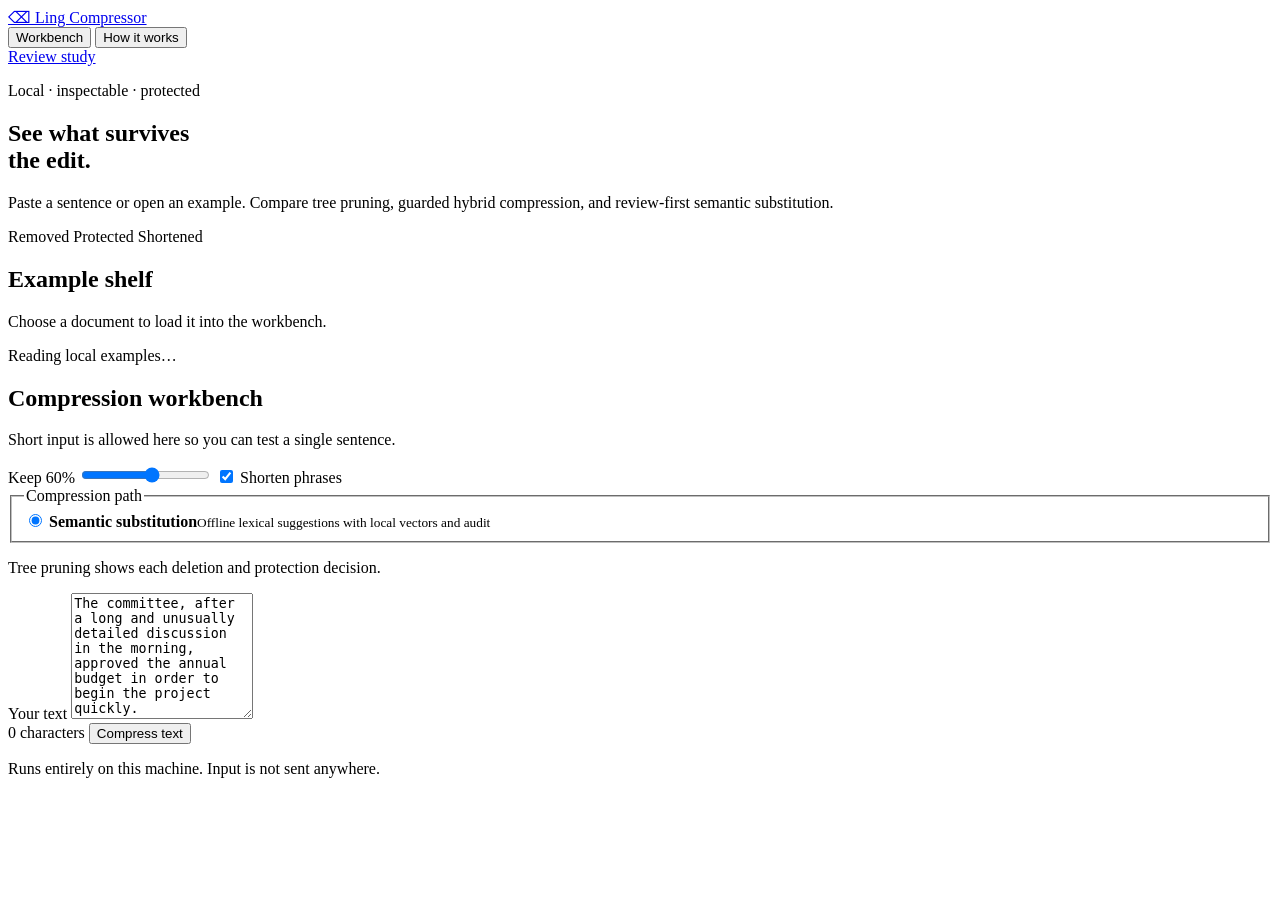
==== commit ea5e7fa8: "Organize the semantic-embedding workflow and dashboard entry point" ====
--- a/ui/index.html
+++ b/ui/index.html
@@ -4,7 +4,7 @@
     <meta charset="utf-8">
     <meta name="viewport" content="width=device-width, initial-scale=1">
     <meta name="description" content="A local visual workbench for the Ling Compressor.">
-    <title>Tree pruning · Ling Compressor</title>
+    <title>Semantic embedding · Ling Compressor</title>
     <link rel="stylesheet" href="/styles.css">
   </head>
   <body>
@@ -17,7 +17,8 @@
         <button id="workbench-tab" class="view-tab" type="button" role="tab" aria-selected="true" aria-controls="workbench-view" data-view="workbench">Workbench</button>
         <button id="system-tab" class="view-tab" type="button" role="tab" aria-selected="false" aria-controls="system-view" data-view="system">How it works</button>
       </nav>
-      <p>Local · deterministic · protected</p>
+      <a class="study-link" href="/review.html">Review study</a>
+      <p>Local · inspectable · protected</p>
     </header>
 
     <main id="top">
@@ -25,7 +26,7 @@
         <section class="intro" aria-labelledby="page-title">
         <div>
           <h1 id="page-title">See what survives<br>the edit.</h1>
-          <p class="lede">Paste a sentence or open an example. Every cut stays visible, and protected language remains traceable.</p>
+          <p class="lede">Paste a sentence or open an example. Compare tree pruning, guarded hybrid compression, and review-first semantic substitution.</p>
         </div>
         <div class="legend" aria-label="Annotation legend">
           <span><i class="swatch cut"></i>Removed</span>
@@ -50,14 +51,117 @@
             <h2 id="workbench-title">Compression workbench</h2>
             <p>Short input is allowed here so you can test a single sentence.</p>
           </div>
-          <div class="controls">
+          <div id="standard-controls" class="controls">
             <label for="ratio">Keep <output id="ratio-output" for="ratio">60%</output></label>
             <input id="ratio" type="range" min="10" max="100" step="5" value="60">
-            <label class="check-control"><input id="substitute" type="checkbox"> Shorten phrases</label>
+            <label class="check-control"><input id="substitute" type="checkbox" checked> Shorten phrases</label>
           </div>
         </div>
 
         <form id="compress-form">
+          <fieldset class="mode-picker">
+            <legend>Compression path</legend>
+            <label class="mode-option">
+              <input type="radio" name="mode" value="semantic" checked>
+              <span><strong>Semantic substitution</strong><small>Offline lexical suggestions with local vectors and audit</small></span>
+            </label>
+          </fieldset>
+          <p id="mode-note" class="mode-note">Tree pruning shows each deletion and protection decision.</p>
+
+          <fieldset id="semantic-settings" class="semantic-settings" hidden>
+            <legend>Semantic substitution settings</legend>
+            <div class="semantic-warning-banner" role="note">
+              <strong class="warning-badge">Experimental</strong>
+              <p>Offline lexical suggestions with local assets. Token savings, cosine similarity, and grammar guards do not establish meaning preservation; human review is required before using rewritten prompts.</p>
+            </div>
+            <div class="settings-grid">
+              <div class="setting-group">
+                <label for="semantic-arm">Experiment arm</label>
+                <select id="semantic-arm">
+                  <option value="b0">B0 · Curated rules / WordNet</option>
+                  <option value="b1">B1 · Baseline pool ranked by vectors</option>
+                  <option value="b2" selected>B2 · Baseline plus vector neighbors</option>
+                </select>
+                <small id="semantic-arm-caption" class="setting-caption">B0 uses curated rules with optional WordNet. Vectors are not required.</small>
+              </div>
+
+              <div class="setting-group">
+                <label for="semantic-encoding">Tokenizer counter</label>
+                <select id="semantic-encoding">
+                  <option value="o200k_base" selected>o200k_base (GPT-4o / modern)</option>
+                  <option value="cl100k_base">cl100k_base (GPT-4 / classic)</option>
+                </select>
+                <small class="setting-caption">Tokenizer used for full-text recount.</small>
+              </div>
+
+              <div class="setting-group">
+                <label for="semantic-vector-source">Vector asset source</label>
+                <select id="semantic-vector-source">
+                  <option value="synthetic" selected>Bundled synthetic vectors</option>
+                  <option value="local">Custom local vector file</option>
+                </select>
+                <p id="synthetic-vector-warning" class="setting-caption warning-text">Bundled synthetic vectors (software fixture, not trained embeddings). These values cannot support semantic-quality claims.</p>
+              </div>
+
+              <div id="semantic-vector-path-group" class="setting-group" hidden>
+                <label for="semantic-vector-path">Local vector text file path</label>
+                <input id="semantic-vector-path" type="text" placeholder="/path/to/vectors.txt" value="">
+                <small class="setting-caption">Path to local GloVe or word2vec text file. No downloads.</small>
+              </div>
+
+              <div id="semantic-vector-limit-group" class="setting-group" hidden>
+                <label for="semantic-vector-max-words">Words retained from local vectors</label>
+                <select id="semantic-vector-max-words">
+                  <option value="10000">10,000 words · small pilot (10k)</option>
+                  <option value="50000" selected>50,000 words · default (50k)</option>
+                  <option value="400000">400,000 words · full GloVe 6B vocabulary (400k)</option>
+                </select>
+                <small class="setting-caption">The source file is always checked in full. The result shows how many words were actually loaded.</small>
+                <p id="semantic-full-size-warning" class="setting-caption warning-text" hidden>Full-size 400k local indexes can take several seconds to load on cold start and use hundreds of megabytes of memory. Select this only after provisioning the vector file.</p>
+              </div>
+
+              <div class="setting-group">
+                <label for="semantic-price">Input price (USD / 1M tokens)</label>
+                <input id="semantic-price" type="number" min="0" step="0.01" value="0.00" placeholder="0.00">
+                <small class="setting-caption">Hypothetical input price used to estimate cost savings.</small>
+              </div>
+
+              <div class="setting-group-row">
+                <div class="setting-subgroup">
+                  <label for="semantic-max-candidates">Candidates / source</label>
+                  <input id="semantic-max-candidates" type="number" min="2" max="32" value="8" step="1">
+                </div>
+                <div id="semantic-slots-group" class="setting-subgroup">
+                  <label for="semantic-embedding-slots">B2 vector slots</label>
+                  <input id="semantic-embedding-slots" type="number" min="1" max="7" value="4" step="1">
+                </div>
+              </div>
+
+              <div class="setting-group-checkboxes">
+                <label class="check-control">
+                  <input id="semantic-wordnet" type="checkbox"> Include locally installed WordNet
+                </label>
+                <small class="setting-caption">When off, baseline candidates are curated rules only. WordNet is never downloaded.</small>
+
+                <label class="check-control">
+                  <input id="semantic-similarity-toggle" type="checkbox"> Require minimum embedding similarity
+                </label>
+                <small class="setting-caption">Applies only to B2 vector-neighbor proposals.</small>
+
+                <div id="semantic-similarity-controls" class="similarity-controls" hidden>
+                  <div class="range-row">
+                    <label for="semantic-min-similarity" class="visually-hidden">Minimum cosine similarity</label>
+                    <input id="semantic-min-similarity" type="range" min="-1" max="1" step="0.01" value="0.75">
+                    <output id="semantic-min-similarity-output" for="semantic-min-similarity">0.75</output>
+                  </div>
+                  <label class="check-control">
+                    <input id="semantic-adaptive-similarity" type="checkbox"> Adaptive similarity threshold
+                  </label>
+                  <small class="setting-caption">Adds 0.05 for 1-token gain and 0.05 for noun/verb proposals (capped at 1.0).</small>
+                </div>
+              </div>
+            </div>
+          </fieldset>
           <label class="input-label" for="source-text">Your text</label>
           <textarea id="source-text" rows="8" spellcheck="true">The committee, after a long and unusually detailed discussion in the morning, approved the annual budget in order to begin the project quickly.</textarea>
           <div class="form-footer">
@@ -69,33 +173,86 @@
         <div id="error-message" class="error-message" role="alert" hidden></div>
 
         <section id="result" class="result" aria-live="polite" hidden>
+          <p id="result-mode" class="result-mode"></p>
           <div class="compression-ruler" aria-label="Compression result summary">
             <div class="ruler-track"><span id="ruler-fill"></span></div>
             <div class="ruler-labels">
               <strong><span id="tokens-after">0</span> tokens remain</strong>
-              <span><span id="tokens-saved">0</span> removed · <span id="time-taken">0</span> ms</span>
-            </div>
+              <span><span id="tokens-saved">0</span> tokens saved · <span id="time-taken">0</span> ms<span id="cost-saved-summary"></span></span>
+            </div>
+          </div>
+
+          <div id="semantic-banner" class="semantic-banner" hidden>
+            <div class="semantic-banner-row">
+              <span id="review-status-badge" class="meta-badge badge-pending">Review: Pending</span>
+              <span id="token-counter-badge" class="meta-badge"></span>
+              <span id="vector-label-badge" class="meta-badge"></span>
+              <span id="vector-rows-badge" class="meta-badge" hidden></span>
+              <span id="config-hash-badge" class="meta-badge"></span>
+              <span id="cost-saved-badge" class="meta-badge badge-cost"></span>
+            </div>
+            <div id="semantic-warnings-list" class="semantic-warnings-list" hidden></div>
           </div>
 
           <div class="text-compare">
             <article>
-              <header><h3>Original, annotated</h3><span id="original-count"></span></header>
+              <header><h3 id="original-title">Original, annotated</h3><span id="original-count"></span></header>
               <div id="annotated-text" class="text-panel"></div>
             </article>
             <article>
-              <header><h3>Compressed</h3><span id="compressed-count"></span></header>
+              <header><h3 id="compressed-title">Compressed</h3><span id="compressed-count"></span></header>
               <div id="compressed-text" class="text-panel compressed-panel"></div>
             </article>
           </div>
 
-          <div class="audit-strip">
-            <div><strong id="deletion-count">0</strong><span>cuts made</span></div>
-            <div><strong id="protected-count">0</strong><span>spans protected</span></div>
-            <div><strong id="substitution-count">0</strong><span>phrases shortened</span></div>
-          </div>
-
-          <details>
-            <summary>Open the audit trail</summary>
+          <section id="semantic-approval-workflow" class="semantic-approval-workflow" hidden aria-labelledby="approval-workflow-title">
+            <header class="approval-header">
+              <div>
+                <h3 id="approval-workflow-title" class="approval-title">Occurrence Review &amp; Template Approval</h3>
+                <p class="approval-subtitle">
+                  Review-first production workflow: suggestions remain pending by default until you explicitly accept or reject each occurrence. Preview composed text, recount complete-text tokens, and export an approved template audit.
+                </p>
+              </div>
+              <div class="approval-bulk-actions">
+                <button id="approve-all-button" type="button" class="btn-approval-action">Accept all</button>
+                <button id="reject-all-button" type="button" class="btn-approval-action">Reject all</button>
+                <button id="reset-all-button" type="button" class="btn-approval-action">Reset to pending</button>
+              </div>
+            </header>
+
+            <div id="occurrences-list" class="occurrences-list" role="region" aria-label="Selected occurrences for review"></div>
+
+            <div class="approval-footer">
+              <div class="approval-status-group">
+                <span id="approval-summary-badge" class="meta-badge badge-pending">0 of 0 approved</span>
+                <span id="approval-recount-notice" class="approval-notice"></span>
+              </div>
+              <div class="approval-buttons-group">
+                <button id="persist-template-button" type="button" class="btn-approval-primary">Save Approved Template</button>
+                <button id="copy-approved-button" type="button" class="btn-approval-action">Copy Approved Text</button>
+                <button id="export-text-button" type="button" class="btn-approval-action">Export Text (.txt)</button>
+                <button id="export-audit-button" type="button" class="btn-approval-action">Export Audit (.json)</button>
+              </div>
+            </div>
+
+            <div id="approval-banner-message" class="approval-banner-message" hidden></div>
+          </section>
+
+          <div id="audit-strip" class="audit-strip">
+            <div><strong id="deletion-count">0</strong><span id="deletion-label">cuts made</span></div>
+            <div><strong id="protected-count">0</strong><span id="protected-label">spans protected</span></div>
+            <div><strong id="substitution-count">0</strong><span id="substitution-label">phrases shortened</span></div>
+          </div>
+
+          <div id="hybrid-report" class="hybrid-report" hidden>
+            <div class="hybrid-stat"><strong id="masked-count">0</strong><span>sentences with protected clauses restored</span></div>
+            <div class="hybrid-stat"><strong id="clean-count">0</strong><span>sentences sent to LLMLingua-2</span></div>
+            <div class="hybrid-stat"><strong id="fallback-count">0</strong><span>sentences handled by tree pruning</span></div>
+            <p id="hybrid-validation"></p>
+          </div>
+
+          <details id="audit-details">
+            <summary id="audit-summary-label">Open the audit trail</summary>
             <div id="audit-list" class="audit-list"></div>
           </details>
         </section>
@@ -222,6 +379,16 @@
           <code>protected_before == protected_after</code>
           <span class="invariant-status">Required: zero violations</span>
         </section>
+
+        <section class="hybrid-explainer" aria-labelledby="hybrid-title">
+          <h2 id="hybrid-title">The guarded model path</h2>
+          <p>For a protected side clause, the hybrid swaps in a marker before LLMLingua-2 runs, then restores and checks the original words. If a check fails, that sentence uses tree pruning.</p>
+          <div class="hybrid-steps" aria-label="Hybrid example">
+            <div><strong>Protect</strong><code>unless spending exceeds $5,000</code></div>
+            <div><strong>Compress</strong><code>The team worked KEEPCLAUSEA.</code></div>
+            <div><strong>Restore</strong><code>The team worked unless spending exceeds $5,000.</code></div>
+          </div>
+        </section>
       </div>
     </main>
 
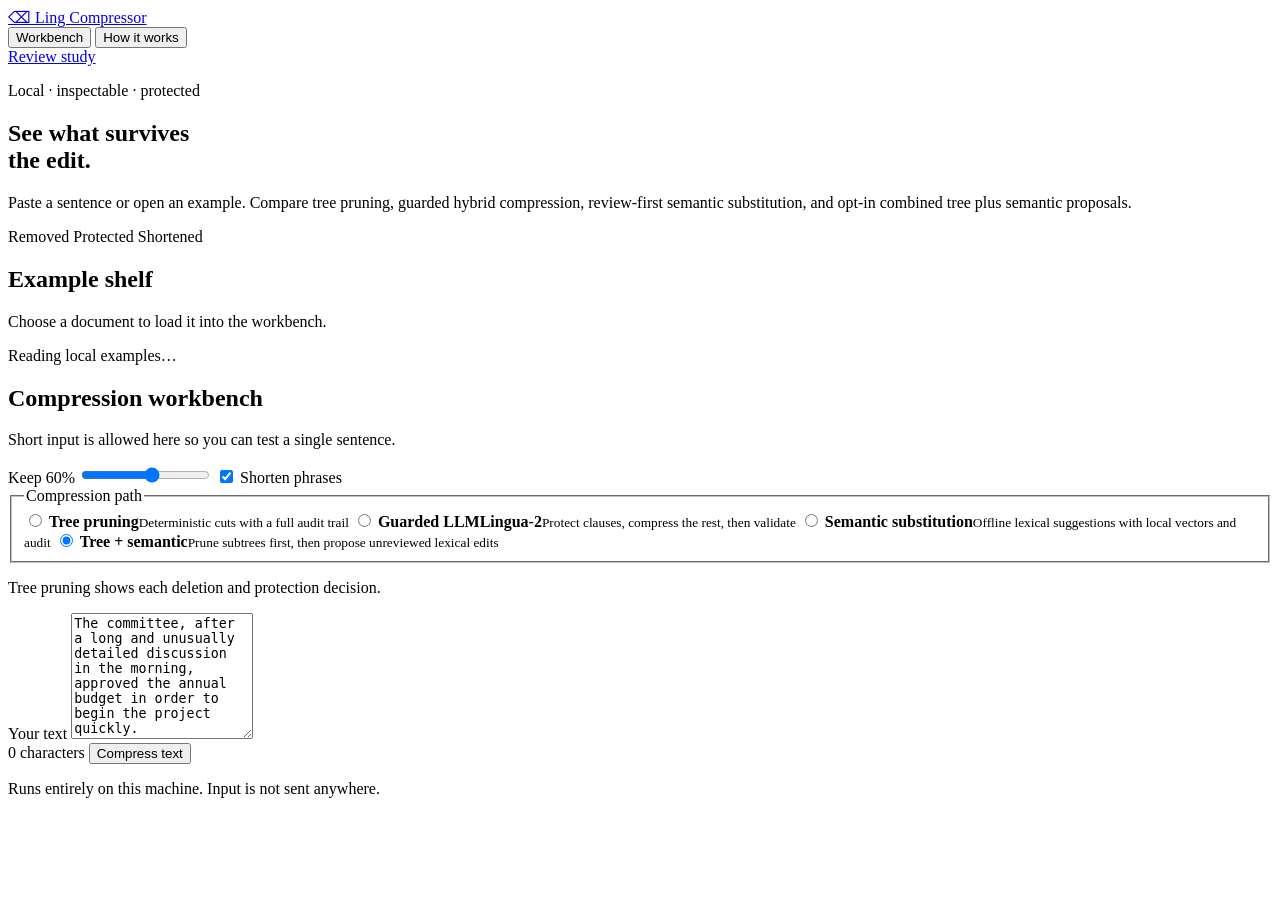
==== commit e37c3d48: "Organize the tree-and-semantic workflow and dashboard entry point" ====
--- a/ui/index.html
+++ b/ui/index.html
@@ -4,7 +4,7 @@
     <meta charset="utf-8">
     <meta name="viewport" content="width=device-width, initial-scale=1">
     <meta name="description" content="A local visual workbench for the Ling Compressor.">
-    <title>Semantic embedding · Ling Compressor</title>
+    <title>Tree pruning + semantic embedding · Ling Compressor</title>
     <link rel="stylesheet" href="/styles.css">
   </head>
   <body>
@@ -26,7 +26,7 @@
         <section class="intro" aria-labelledby="page-title">
         <div>
           <h1 id="page-title">See what survives<br>the edit.</h1>
-          <p class="lede">Paste a sentence or open an example. Compare tree pruning, guarded hybrid compression, and review-first semantic substitution.</p>
+          <p class="lede">Paste a sentence or open an example. Compare tree pruning, guarded hybrid compression, review-first semantic substitution, and opt-in combined tree plus semantic proposals.</p>
         </div>
         <div class="legend" aria-label="Annotation legend">
           <span><i class="swatch cut"></i>Removed</span>
@@ -54,7 +54,7 @@
           <div id="standard-controls" class="controls">
             <label for="ratio">Keep <output id="ratio-output" for="ratio">60%</output></label>
             <input id="ratio" type="range" min="10" max="100" step="5" value="60">
-            <label class="check-control"><input id="substitute" type="checkbox" checked> Shorten phrases</label>
+            <label id="substitute-control" class="check-control"><input id="substitute" type="checkbox" checked> Shorten phrases</label>
           </div>
         </div>
 
@@ -62,17 +62,29 @@
           <fieldset class="mode-picker">
             <legend>Compression path</legend>
             <label class="mode-option">
-              <input type="radio" name="mode" value="semantic" checked>
+              <input type="radio" name="mode" value="conservative">
+              <span><strong>Tree pruning</strong><small>Deterministic cuts with a full audit trail</small></span>
+            </label>
+            <label class="mode-option">
+              <input type="radio" name="mode" value="hybrid_sentinel">
+              <span><strong>Guarded LLMLingua-2</strong><small>Protect clauses, compress the rest, then validate</small></span>
+            </label>
+            <label class="mode-option">
+              <input type="radio" name="mode" value="semantic">
               <span><strong>Semantic substitution</strong><small>Offline lexical suggestions with local vectors and audit</small></span>
+            </label>
+            <label class="mode-option">
+              <input type="radio" name="mode" value="tree_semantic" checked>
+              <span><strong>Tree + semantic</strong><small>Prune subtrees first, then propose unreviewed lexical edits</small></span>
             </label>
           </fieldset>
           <p id="mode-note" class="mode-note">Tree pruning shows each deletion and protection decision.</p>
 
           <fieldset id="semantic-settings" class="semantic-settings" hidden>
-            <legend>Semantic substitution settings</legend>
+            <legend id="semantic-settings-legend">Semantic substitution settings</legend>
             <div class="semantic-warning-banner" role="note">
               <strong class="warning-badge">Experimental</strong>
-              <p>Offline lexical suggestions with local assets. Token savings, cosine similarity, and grammar guards do not establish meaning preservation; human review is required before using rewritten prompts.</p>
+              <p id="semantic-warning-copy">Offline lexical suggestions with local assets. Token savings, cosine similarity, and grammar guards do not establish meaning preservation; human review is required before using rewritten prompts.</p>
             </div>
             <div class="settings-grid">
               <div class="setting-group">
@@ -91,7 +103,7 @@
                   <option value="o200k_base" selected>o200k_base (GPT-4o / modern)</option>
                   <option value="cl100k_base">cl100k_base (GPT-4 / classic)</option>
                 </select>
-                <small class="setting-caption">Tokenizer used for full-text recount.</small>
+                <small id="semantic-encoding-caption" class="setting-caption">Tokenizer used for full-text recount.</small>
               </div>
 
               <div class="setting-group">
@@ -182,6 +194,29 @@
             </div>
           </div>
 
+          <div id="unreviewed-combined-banner" class="unreviewed-combined-banner" role="note" hidden>
+            <strong class="warning-badge">Unreviewed combined proposal</strong>
+            <p>Combined tree pruning plus offline lexical substitution produces an <strong>unreviewed proposal</strong>. Approved-template persistence is not available in <code>tree_semantic</code> mode; inspect both stage audits below before using any edited text.</p>
+          </div>
+
+          <div id="stage-breakdown" class="stage-breakdown" aria-label="Per-stage token counts" hidden>
+            <div class="stage-card">
+              <span class="stage-step">Input</span>
+              <strong id="stage-before-tokens">0</strong>
+              <small id="stage-before-detail">original tokens</small>
+            </div>
+            <div class="stage-card">
+              <span class="stage-step">Stage 1 · Tree pruned</span>
+              <strong id="stage-tree-tokens">0</strong>
+              <small id="stage-tree-detail">0 saved by tree pruning</small>
+            </div>
+            <div class="stage-card">
+              <span class="stage-step">Stage 2 · Lexical proposal</span>
+              <strong id="stage-final-tokens">0</strong>
+              <small id="stage-final-detail">0 saved by semantic stage · unreviewed</small>
+            </div>
+          </div>
+
           <div id="semantic-banner" class="semantic-banner" hidden>
             <div class="semantic-banner-row">
               <span id="review-status-badge" class="meta-badge badge-pending">Review: Pending</span>
@@ -194,10 +229,14 @@
             <div id="semantic-warnings-list" class="semantic-warnings-list" hidden></div>
           </div>
 
-          <div class="text-compare">
+          <div id="text-compare" class="text-compare">
             <article>
               <header><h3 id="original-title">Original, annotated</h3><span id="original-count"></span></header>
               <div id="annotated-text" class="text-panel"></div>
+            </article>
+            <article id="pruned-column" hidden>
+              <header><h3 id="pruned-title">Middle · Pruned text</h3><span id="pruned-count"></span></header>
+              <div id="pruned-text" class="text-panel pruned-panel"></div>
             </article>
             <article>
               <header><h3 id="compressed-title">Compressed</h3><span id="compressed-count"></span></header>
@@ -242,6 +281,7 @@
             <div><strong id="deletion-count">0</strong><span id="deletion-label">cuts made</span></div>
             <div><strong id="protected-count">0</strong><span id="protected-label">spans protected</span></div>
             <div><strong id="substitution-count">0</strong><span id="substitution-label">phrases shortened</span></div>
+            <div id="rejected-audit-cell" hidden><strong id="rejected-count">0</strong><span id="rejected-label">candidates rejected</span></div>
           </div>
 
           <div id="hybrid-report" class="hybrid-report" hidden>
